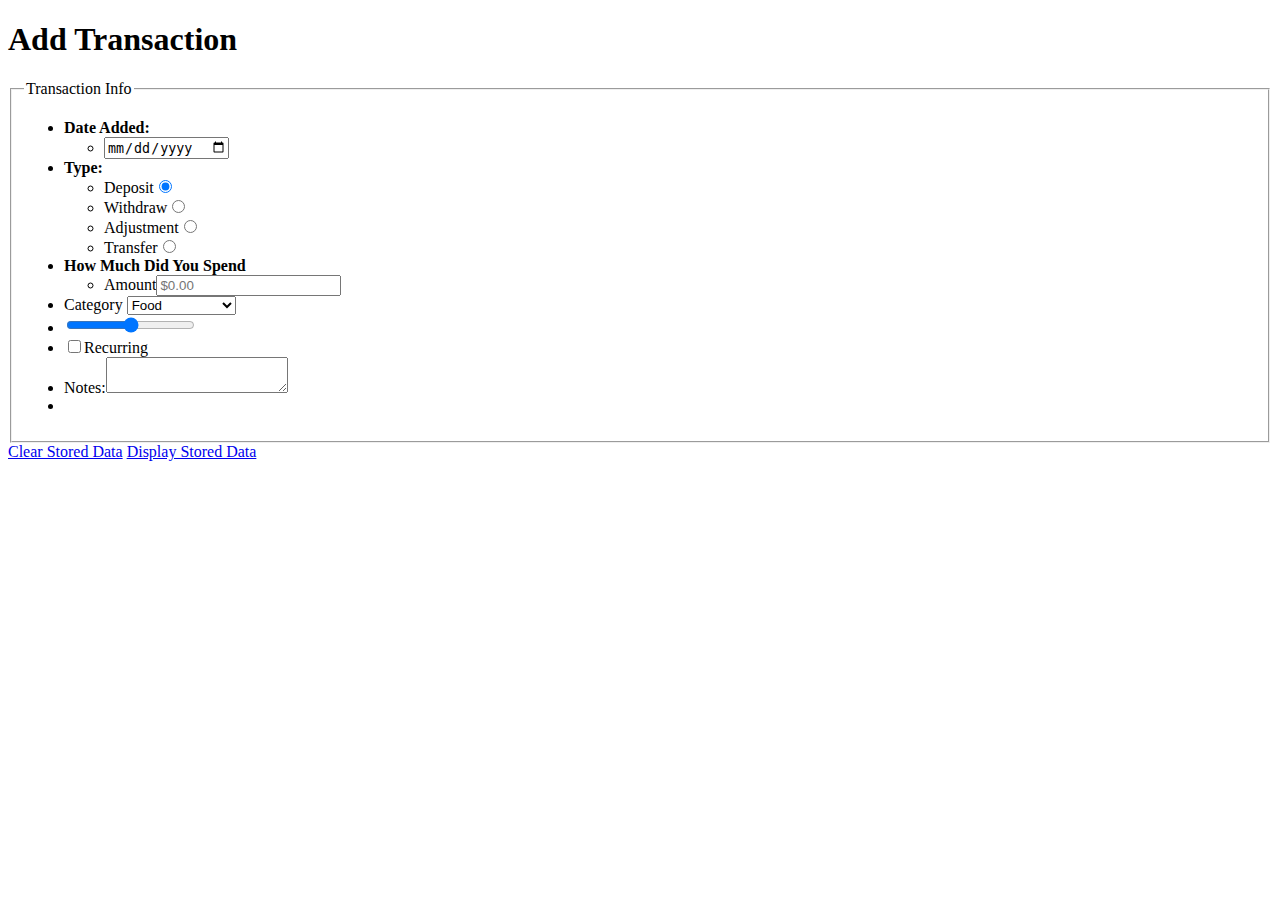
==== Project 1/add_Item.html @ 09efe99b "Project 1 completed" ====
<!DOCTYPE html>
<!--Zachary Crosser Term:1208-->

<html>
<!-- HTML DOCUMENT HEADER-->
<head>
	<meta charset="utf-8" />
	<meta name="description" content="Our very first html5 doctument"/>
	<meta name="keywords" content="html5, mobile development, Full Sail University"/>
	<meta name="robots" content="noindex, nofollow"/>
	<meta name="viewport" content="user-scalable=yes, width=device-width"/>
	<meta name="viewport" content="target-densitydpi=device-dpi"/>
	<meta name="HandheldFriendly" content="true"/>
	<meta name="MobileOptimized" content="320"/>
	<title>My First HTML5 Document</title>
	<link href="css/styles.css" rel="stylesheet" type-"text/css"/>
	<script src="js/main.js" type="text/javascript"></script>
</head>

<body>
<!-- MUST HAVES- h1, form, input fields- text, range, checkbox, radio, date, submit, hidden, text area, fieldset & legend, select and option, label, a -->
	<h1>Add Transaction</h1>
	<form action="#" method="post">
		<fieldset>
			<legend>Transaction Info</legend>
				<ul>
					<li><strong>Date Added:</strong></li>
					<ul>	
						<li><label for="date"></label><input type="date" id="date" /></li>
					</ul>
						<li><strong>Type:</strong></li>
					<ul>	
						<li>Deposit<input type="radio" checked value="Deposit" id="Deposit" name="type" /></li>
						<li>Withdraw<input type="radio" value="Withdraw" id="Withdraw" name="type" /></li>
						<li>Adjustment<input type="radio" value="Adjustment" id="Adjustment" name="type" /></li>
						<li>Transfer<input type="radio" value="Transfer" id="Transfer" name="type" /></li>
					</ul>
					<li><strong>How Much Did You Spend</strong></li>
					<ul>
						<li>Amount<input type="text" id="amount" placeholder="$0.00"></li>
					</ul>	
					<li>
						<label for="Catagory">Category</label>
						<select id="Catagoty">
							<option value="Food">Food</option>
							<option value="Credit Card">Credit Card</option>
							<option value="ATM Withdraw">ATM Withdraw</option>
							<option value="Entertainment">Entertainment</option>
						</select>	
					</li>
					<li><input id="slider" type="range" min="0" max="100" step="10" /></li>
					<li><input type="checkbox" value="Recurring" id="recurring" /><label for="recuring">Recurring</label></li>		
					<li><label for="notes">Notes:</label><textarea id="notes"></textarea></li>		
					<li><input type="hidden" value="true"> </li>
				</ul>
		</fieldset>
	<a href="#">Clear Stored Data</a>	
	<a href="#">Display Stored Data</a>	
</body>
</html>
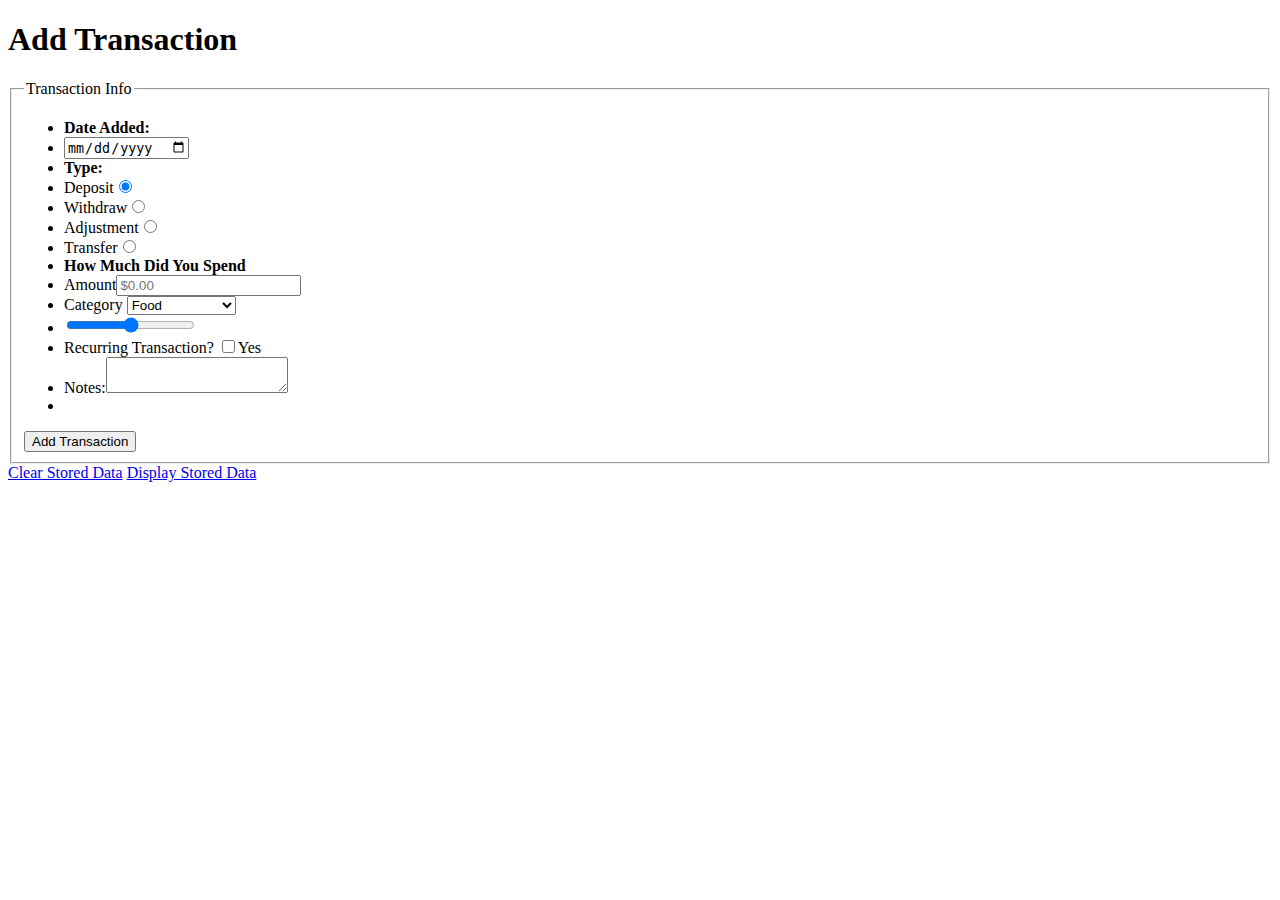
==== commit 8bef3fb4: "Fixes to project one" ====
--- a/Project 1/add_Item.html
+++ b/Project 1/add_Item.html
@@ -25,20 +25,20 @@
 			<legend>Transaction Info</legend>
 				<ul>
 					<li><strong>Date Added:</strong></li>
-					<ul>	
+						
 						<li><label for="date"></label><input type="date" id="date" /></li>
-					</ul>
+					
 						<li><strong>Type:</strong></li>
-					<ul>	
+						
 						<li>Deposit<input type="radio" checked value="Deposit" id="Deposit" name="type" /></li>
 						<li>Withdraw<input type="radio" value="Withdraw" id="Withdraw" name="type" /></li>
 						<li>Adjustment<input type="radio" value="Adjustment" id="Adjustment" name="type" /></li>
 						<li>Transfer<input type="radio" value="Transfer" id="Transfer" name="type" /></li>
-					</ul>
+					
 					<li><strong>How Much Did You Spend</strong></li>
-					<ul>
+					
 						<li>Amount<input type="text" id="amount" placeholder="$0.00"></li>
-					</ul>	
+						
 					<li>
 						<label for="Catagory">Category</label>
 						<select id="Catagoty">
@@ -49,10 +49,11 @@
 						</select>	
 					</li>
 					<li><input id="slider" type="range" min="0" max="100" step="10" /></li>
-					<li><input type="checkbox" value="Recurring" id="recurring" /><label for="recuring">Recurring</label></li>		
+					<li>Recurring Transaction? <input type="checkbox" value="Yes" id="recurring" /><label for="recuring" id="recurring">Yes</label></li>		
 					<li><label for="notes">Notes:</label><textarea id="notes"></textarea></li>		
 					<li><input type="hidden" value="true"> </li>
 				</ul>
+				<input type="submit" value="Add Transaction" />
 		</fieldset>
 	<a href="#">Clear Stored Data</a>	
 	<a href="#">Display Stored Data</a>	
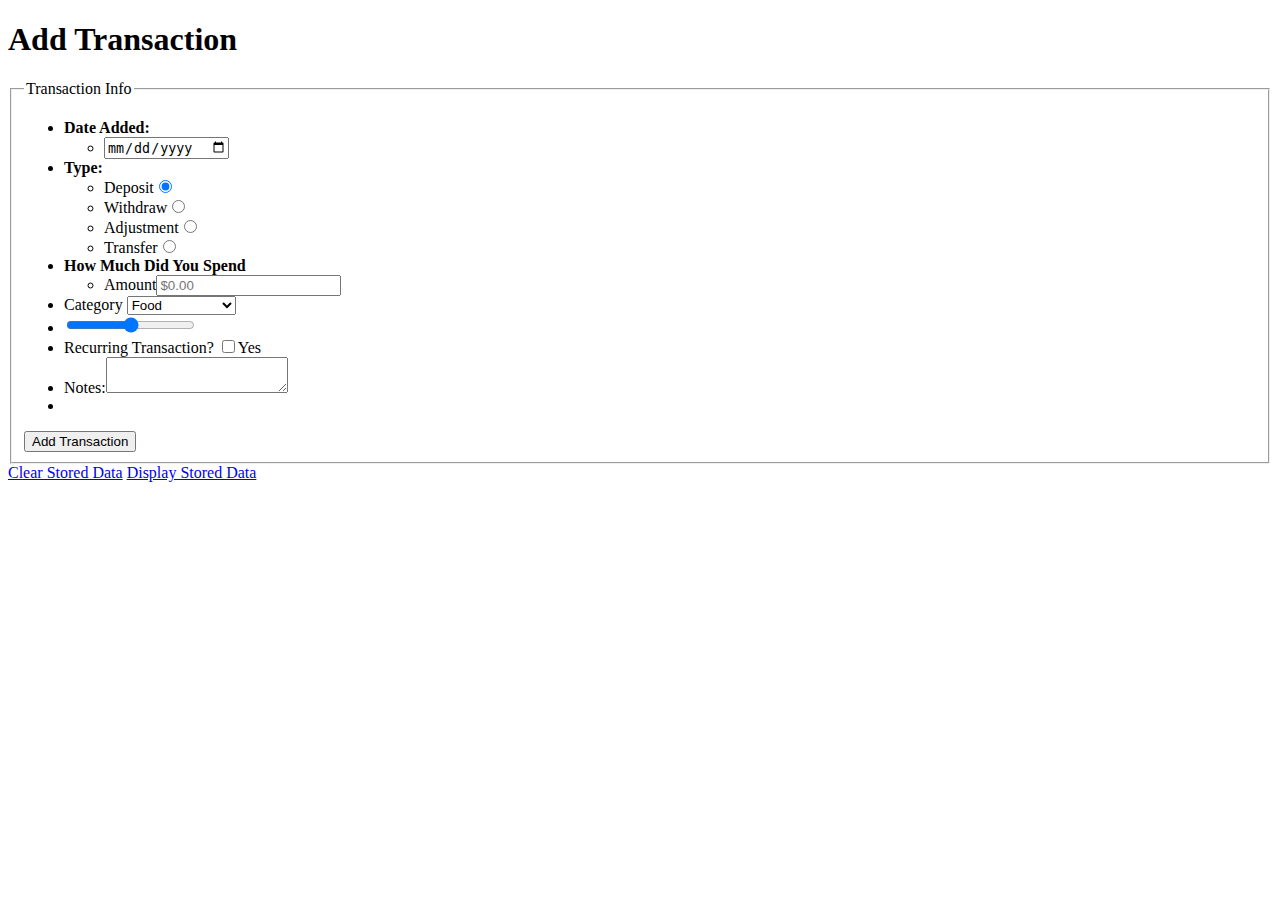
==== commit aa1a136e: "Fix to not have illegal tags" ====
--- a/Project 1/add_Item.html
+++ b/Project 1/add_Item.html
@@ -24,23 +24,27 @@
 		<fieldset>
 			<legend>Transaction Info</legend>
 				<ul>
-					<li><strong>Date Added:</strong></li>
-						
+					<li><strong>Date Added:</strong>
+						<ul>
 						<li><label for="date"></label><input type="date" id="date" /></li>
-					
-						<li><strong>Type:</strong></li>
-						
+						</ul>
+					</li>
+					<li><strong>Type:</strong>
+						<ul>
 						<li>Deposit<input type="radio" checked value="Deposit" id="Deposit" name="type" /></li>
 						<li>Withdraw<input type="radio" value="Withdraw" id="Withdraw" name="type" /></li>
 						<li>Adjustment<input type="radio" value="Adjustment" id="Adjustment" name="type" /></li>
 						<li>Transfer<input type="radio" value="Transfer" id="Transfer" name="type" /></li>
-					
-					<li><strong>How Much Did You Spend</strong></li>
-					
+						</ul>
+					</li>
+					<li><strong>How Much Did You Spend</strong>
+						<ul>
 						<li>Amount<input type="text" id="amount" placeholder="$0.00"></li>
-						
+						</ul>
+					</li>	
 					<li>
 						<label for="Catagory">Category</label>
+						
 						<select id="Catagoty">
 							<option value="Food">Food</option>
 							<option value="Credit Card">Credit Card</option>
@@ -49,7 +53,7 @@
 						</select>	
 					</li>
 					<li><input id="slider" type="range" min="0" max="100" step="10" /></li>
-					<li>Recurring Transaction? <input type="checkbox" value="Yes" id="recurring" /><label for="recuring" id="recurring">Yes</label></li>		
+					<li>Recurring Transaction? <input type="checkbox" value="Yes" id="recurring" /><label for="recuring">Yes</label></li>		
 					<li><label for="notes">Notes:</label><textarea id="notes"></textarea></li>		
 					<li><input type="hidden" value="true"> </li>
 				</ul>
